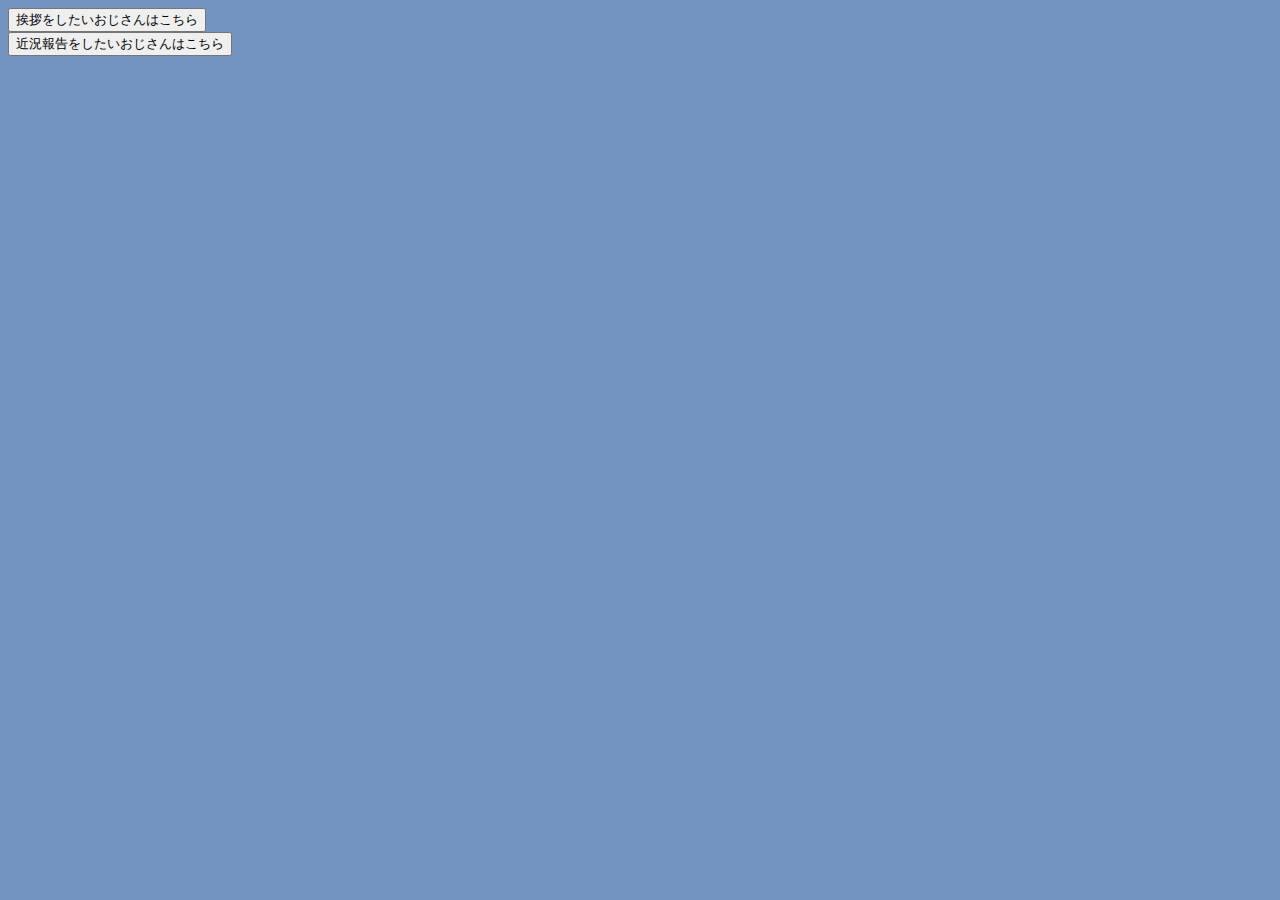
==== home.html @ cd99c168 "Create home.html" ====
<!DOCTYPE html>
<html>
  <head>
    <title>おじさんメッセージジェネレータ</title>
    <meta charset="utf-8">
    <meta http-equiv="X-UA-Compatible" content="IE=edge,chrome=1">
    <meta name="viewport" content="width=device-width">

    <style>
    body {
      background-color: #7494c0;
      font-family: helvetica, sans-serif;
      width: 350px;
    }

    div {
      padding-bottom: 20px;
    }

    input[type="text"] {
      padding: 5px;
      width: 150px;
    }

    p {
      background: #8ee055;
      color: #4a4a4a;
      padding: 10px;
      visibility: hidden;
    }

    </style>
  </head>

  <body>
    <button type=“link” onclick="location.href='https://miwume.github.io/oji/index2.html'">挨拶をしたいおじさんはこちら</button>
    <button type=“link” onclick="location.href='https://miwume.github.io/oji/index2.html'">近況報告をしたいおじさんはこちら</button>
  </body>
</html>
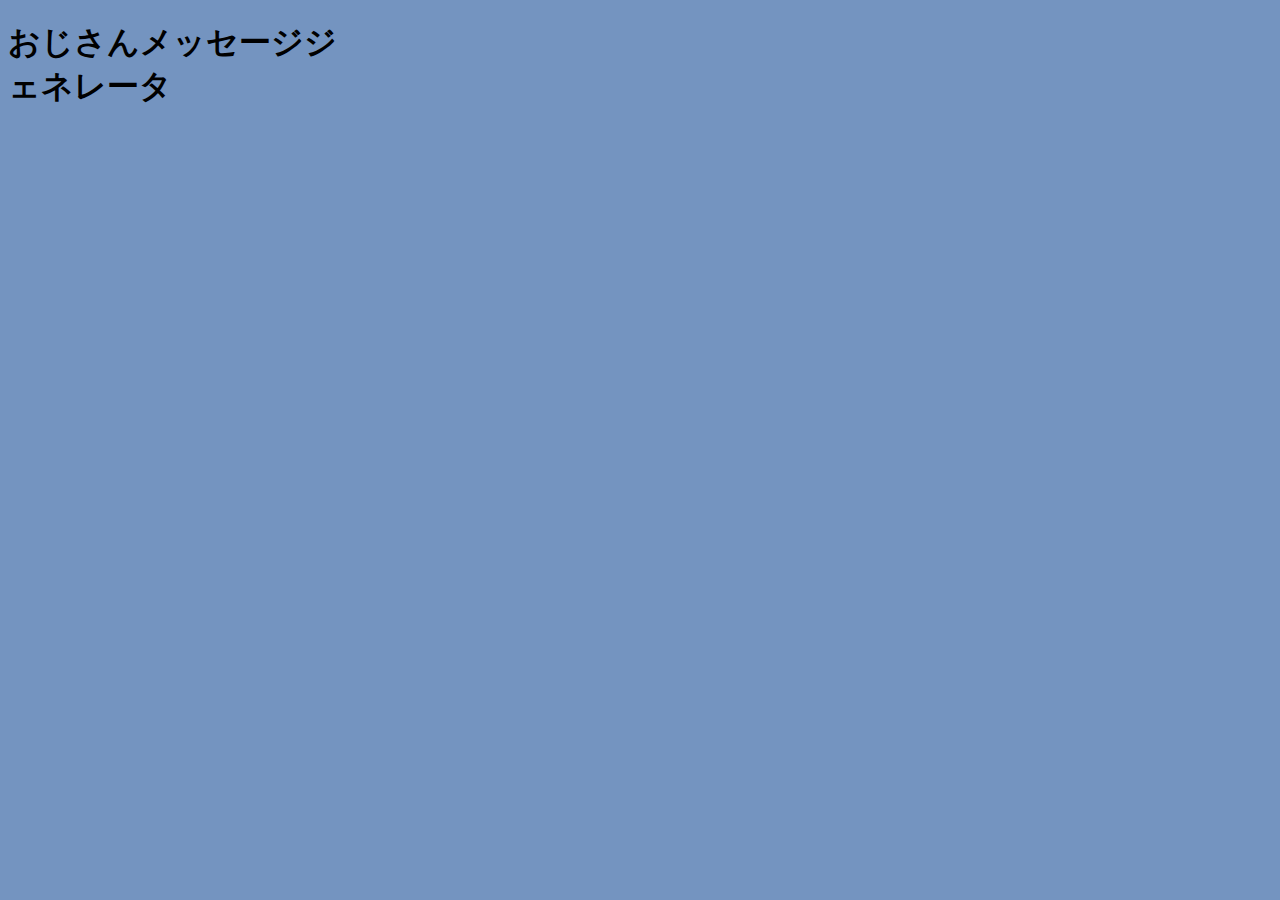
==== commit f16ee747: "Update home.html" ====
--- a/home.html
+++ b/home.html
@@ -33,7 +33,8 @@
   </head>
 
   <body>
-    <button type=“link” onclick="location.href='https://miwume.github.io/oji/index2.html'">挨拶をしたいおじさんはこちら</button>
-    <button type=“link” onclick="location.href='https://miwume.github.io/oji/index2.html'">近況報告をしたいおじさんはこちら</button>
+    <h1>おじさんメッセージジェネレータ</h1>
+    <p><button type=“link” onclick="location.href='https://miwume.github.io/oji/index.html'">挨拶をしたいおじさんはこちら</button></p>
+    <p><button type=“link” onclick="location.href='https://miwume.github.io/oji/index2.html'">近況報告をしたいおじさんはこちら</button></p>
   </body>
 </html>
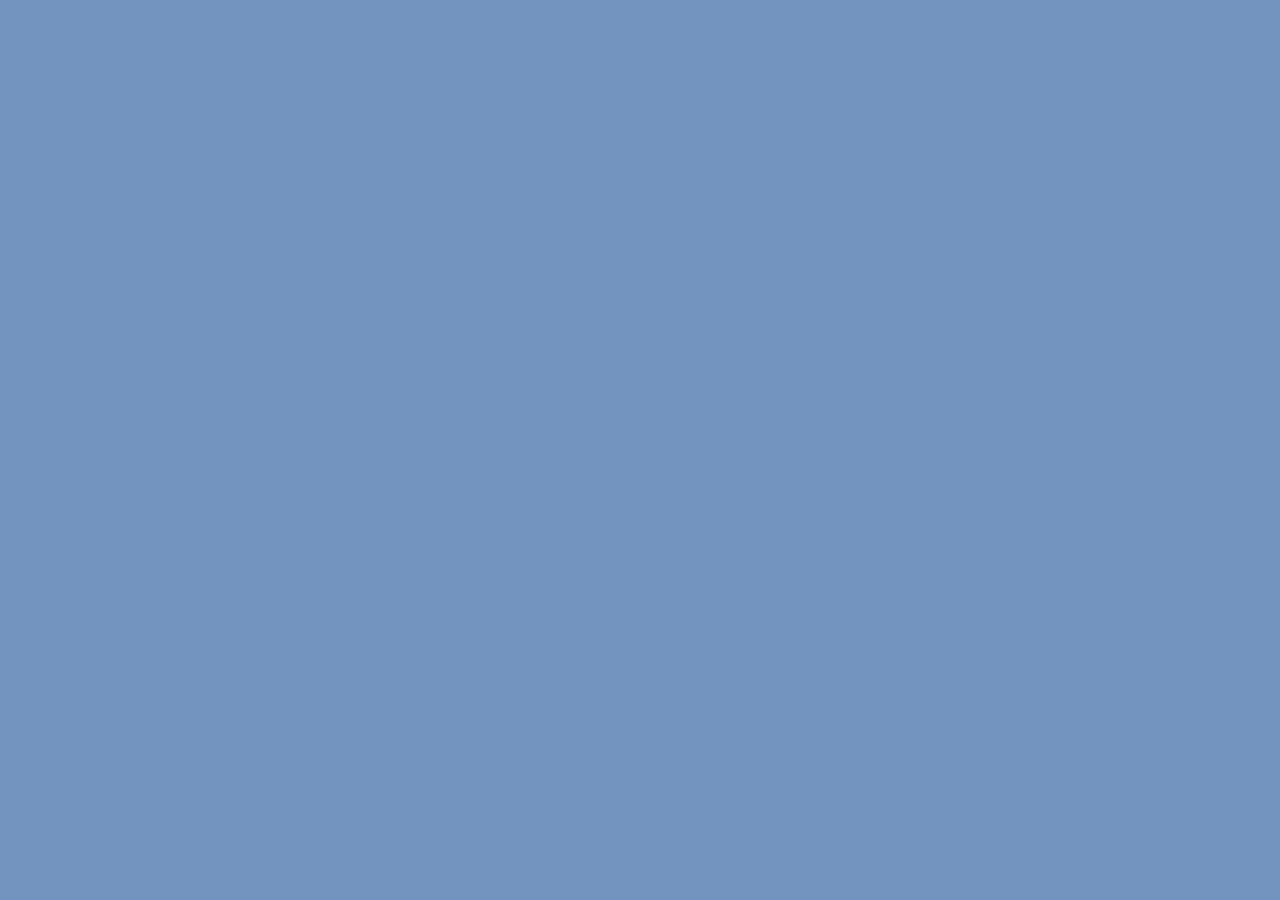
==== commit ad05cdfa: "Update home.html" ====
--- a/home.html
+++ b/home.html
@@ -33,7 +33,6 @@
   </head>
 
   <body>
-    <h1>おじさんメッセージジェネレータ</h1>
     <p><button type=“link” onclick="location.href='https://miwume.github.io/oji/index.html'">挨拶をしたいおじさんはこちら</button></p>
     <p><button type=“link” onclick="location.href='https://miwume.github.io/oji/index2.html'">近況報告をしたいおじさんはこちら</button></p>
   </body>
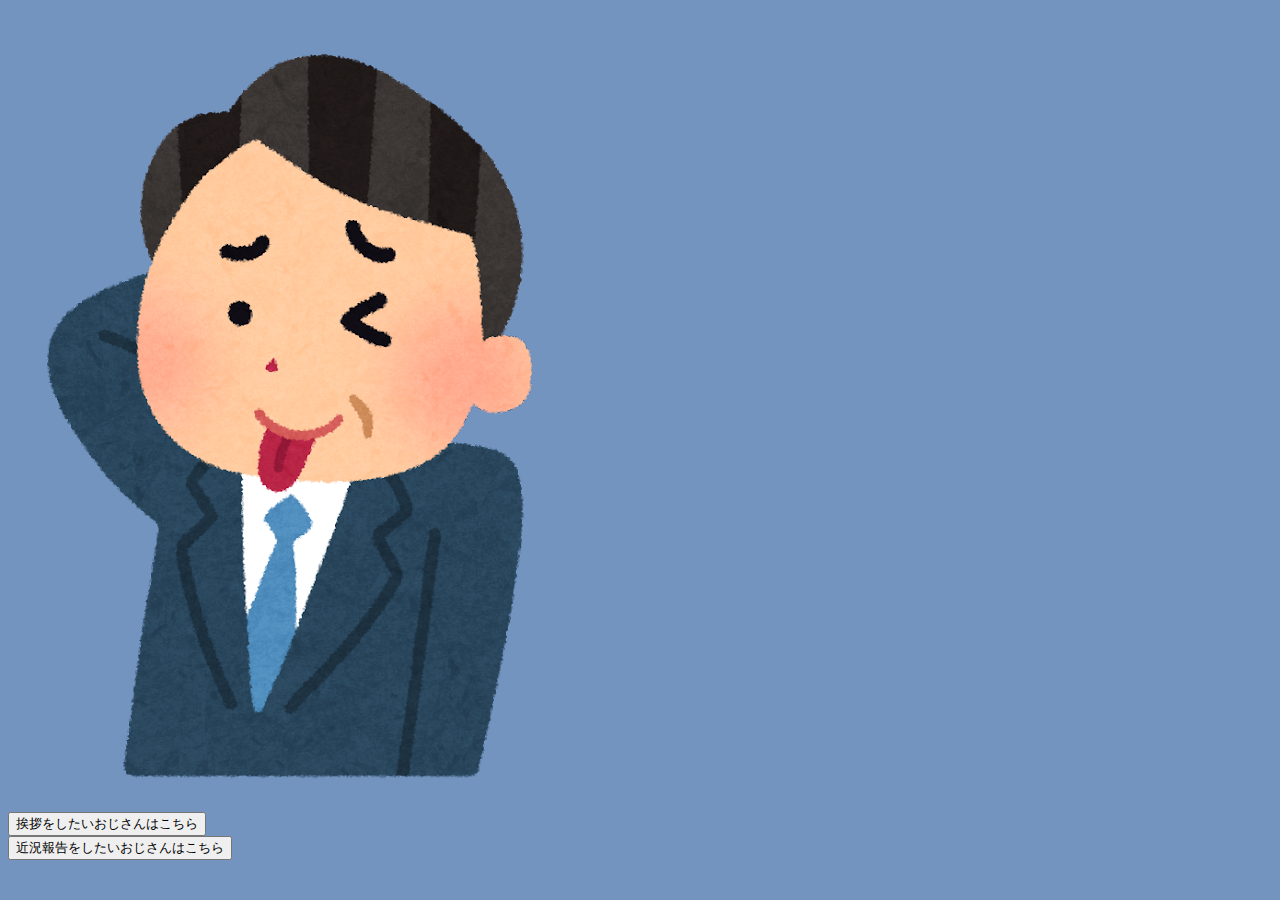
==== commit e9c7381c: "Update home.html" ====
--- a/home.html
+++ b/home.html
@@ -33,7 +33,8 @@
   </head>
 
   <body>
-    <p><button type=“link” onclick="location.href='https://miwume.github.io/oji/index.html'">挨拶をしたいおじさんはこちら</button></p>
-    <p><button type=“link” onclick="location.href='https://miwume.github.io/oji/index2.html'">近況報告をしたいおじさんはこちら</button></p>
+    <img src="../tehepero3_business_ojisan.png">
+    <button type=“link” onclick="location.href='https://miwume.github.io/oji/index.html'">挨拶をしたいおじさんはこちら</button>
+    <button type=“link” onclick="location.href='https://miwume.github.io/oji/index2.html'">近況報告をしたいおじさんはこちら</button>
   </body>
 </html>
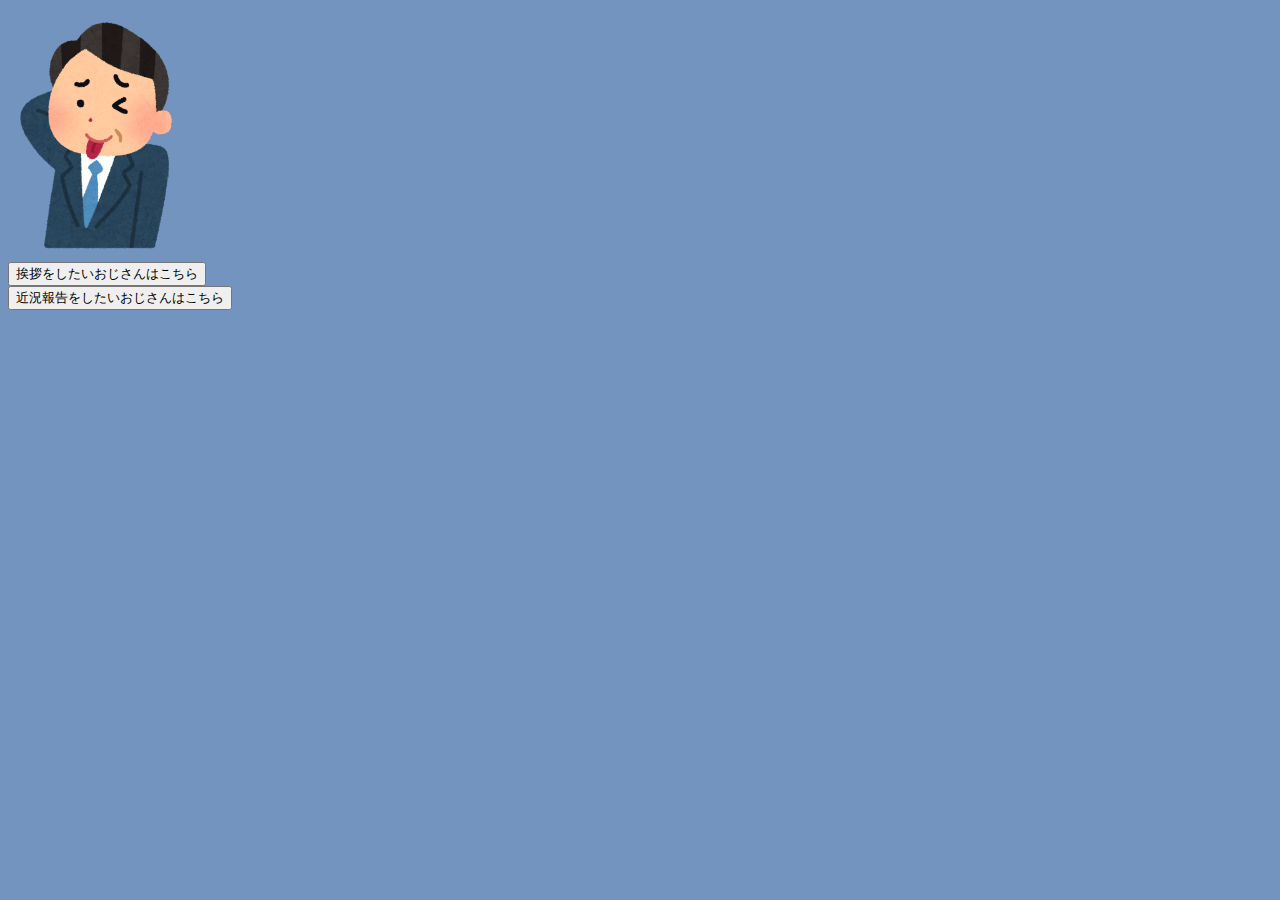
==== commit c9761c70: "Update home.html" ====
--- a/home.html
+++ b/home.html
@@ -33,7 +33,7 @@
   </head>
 
   <body>
-    <img src="../tehepero3_business_ojisan.png">
+    <img src="tehepero3_business_ojisan.png" alt="おじさん" width="50%" height="50%">
     <button type=“link” onclick="location.href='https://miwume.github.io/oji/index.html'">挨拶をしたいおじさんはこちら</button>
     <button type=“link” onclick="location.href='https://miwume.github.io/oji/index2.html'">近況報告をしたいおじさんはこちら</button>
   </body>
